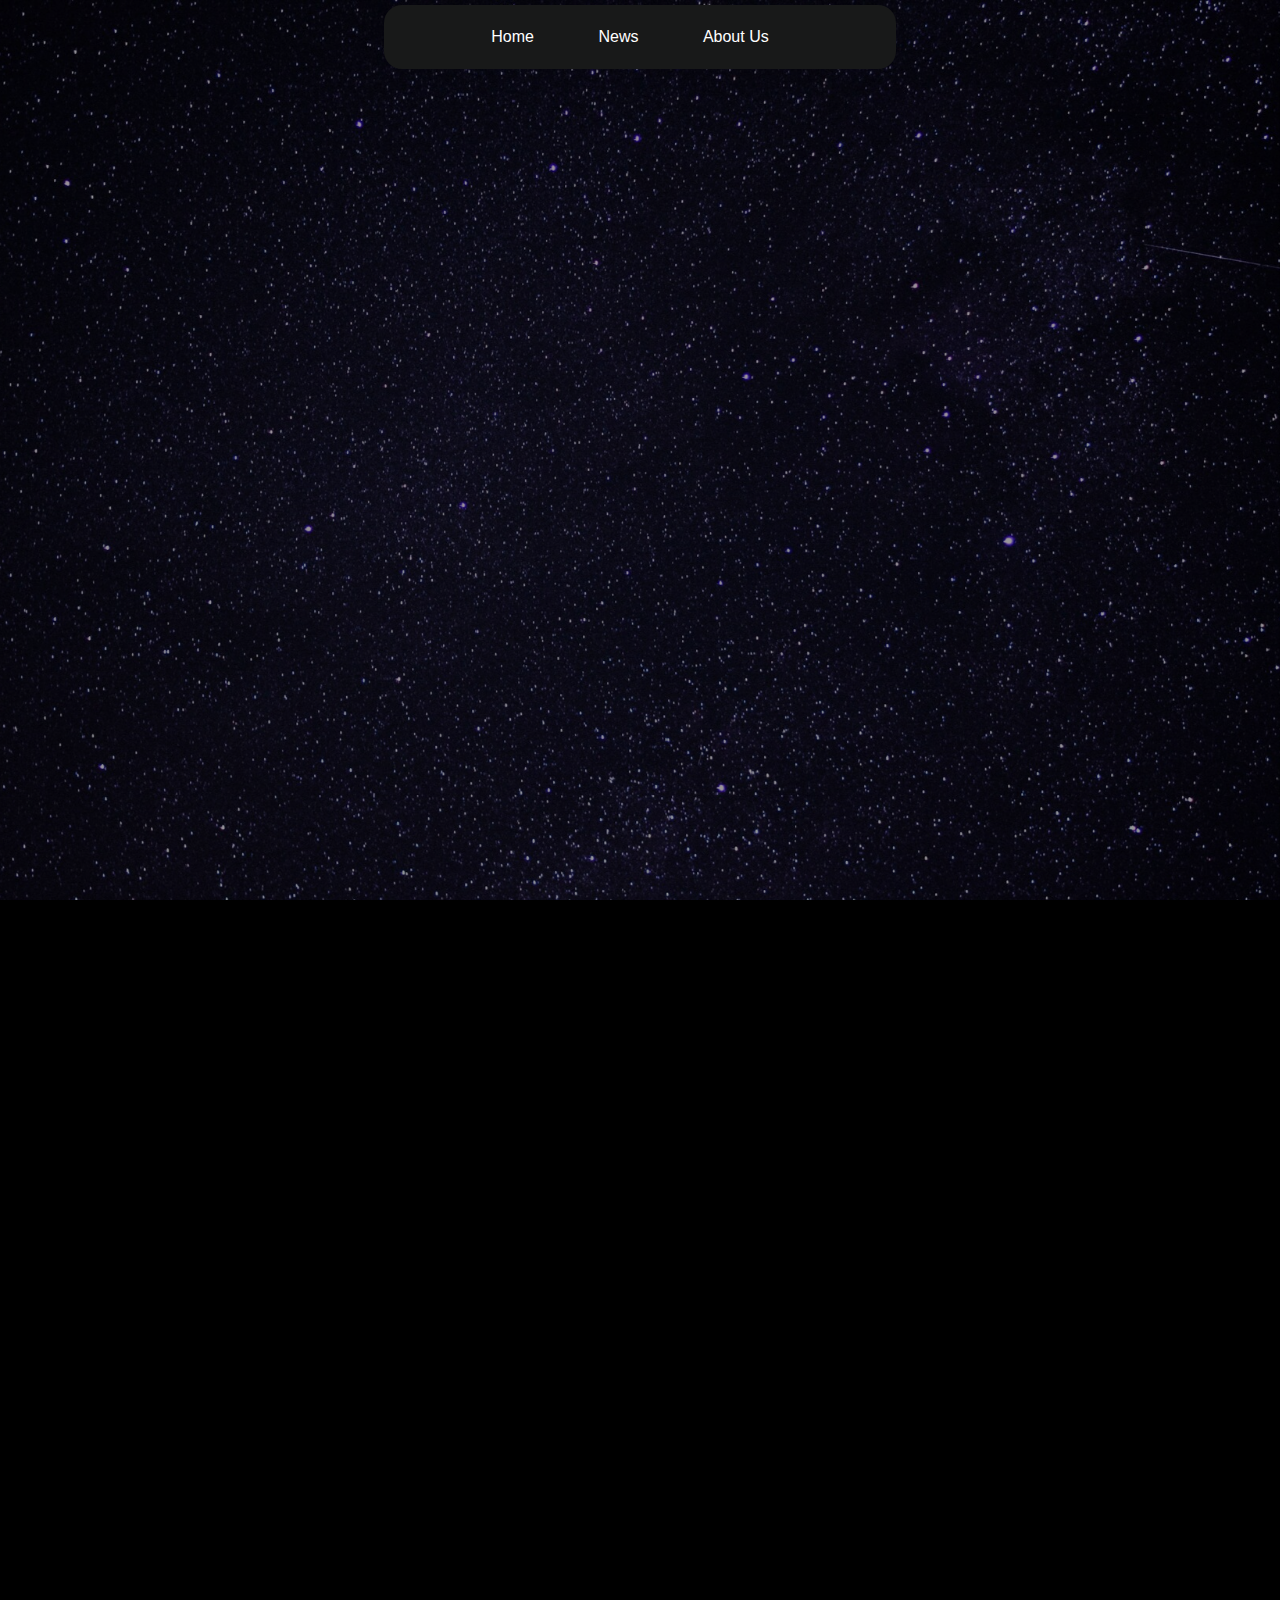
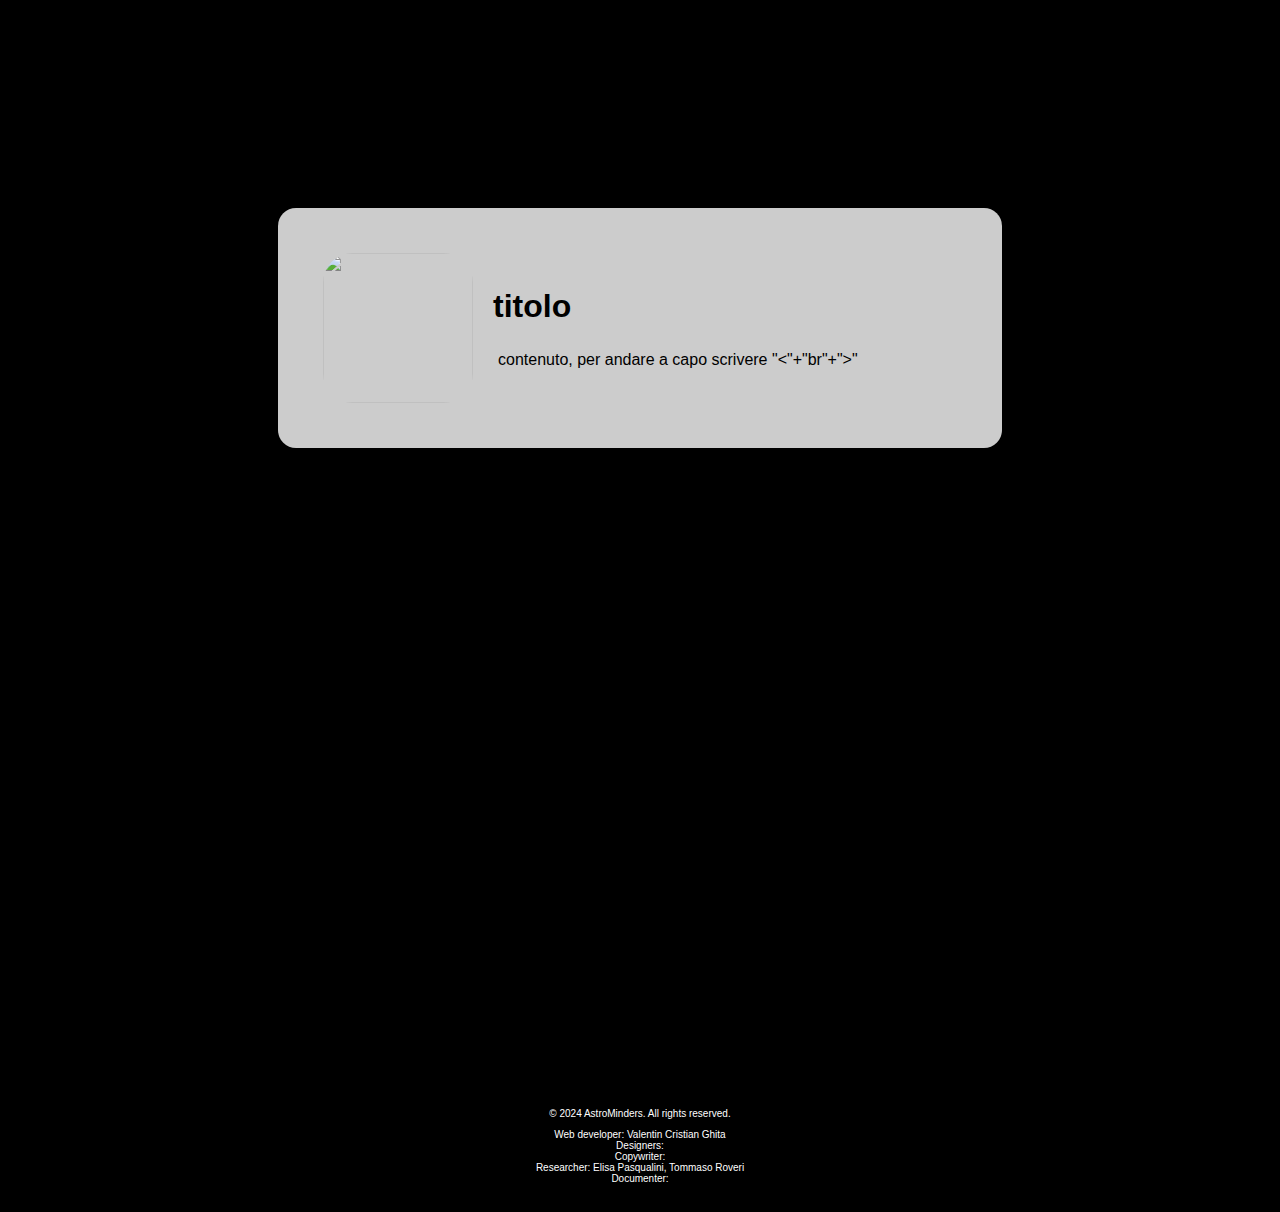
==== code/about.html @ e249a360 "Initial commit" ====
<!DOCTYPE html>
<html lang="IT">
<head>
    <meta charset="UTF-8">
    <meta name="viewport" content="width=device-width, initial-scale=1.0">
    <title>AstroMinders</title>

    <link rel="stylesheet" href="style1.css">
</head>
<body>
    <!-- Navigation Bar -->
    <nav id="navbar">
        <ul>
            <li><a href="index.html">Home</a></li>
            <li><a href="news.html">News</a></li>
            <li><a href="about.html">About Us</a></li>
        </ul>
    </nav>
    <!-- Content -->
    <div id="container-img">
        <img src="/img/sfondo1.png" alt="terra" class="background-image">
        <div class="overlay"></div>
        <div class="logo">
            <h1>About Us</h1>
        </div>
    </div>
    <div id="content">
        <!-- copiate e incollate questa sezione per scrivere nuovi paragrafi -->
        <!-- in src inserite il nome img in questo modo src="/img/nomeImg.png" e in alt="specificate che cosa è l'img" -->
        <section>
            <img src="" alt="" class="icon">
                <div class="content-text">
                    <h1>titolo</h1>
                    <p class="par">
                        contenuto, per andare a capo scrivere "<"+"br"+">"
                    </p>
                </div>
        </section>
    </div>
    <!-- Footer -->
    <div id="footer">
        <p>
            © 2024 AstroMinders. All rights reserved.
        </p>
        <p>
            Web developer: Valentin Cristian Ghita <br>
            Designers: <br>
            Copywriter: <br>
            Researcher: Elisa Pasqualini, Tommaso Roveri <br>
            Documenter:
        </p>
    </div>

    <!-- Javascript -->
    <script src="script.js"></script>
</body>
</html>
---- code/style1.css ----
/* ----------------------------------- Default --------------------------------- */
* {
    font-family: Arial, sans-serif;
}

body {
    background: #000000;
    padding-top: 100vh; /* altezza del menu */
}

.overlay {
    position: absolute;
    top: 0;
    left: 0;
    width: 100%;
    height: 100%;
    background-color: rgba(51, 51, 51, 0.4);  /* Colore nero semi-trasparente (modifica l'alpha per scurire più o meno) */
    object-fit: cover;  /* Assicura che l'immagine copra completamente il contenitore */
    will-change: transform;  /* Ottimizza il rendering del movimento */
}

html {
    scroll-behavior: smooth;
}

a {
    text-decoration: none;
}

/* ------------------------------ Navigation bar -------------------------------- */
#navbar {
    margin-top: 0.5vh;
    background-color: #181919;
    overflow: hidden;
    position: fixed;
    top: 0;
    width: 40%;
    z-index: 1000;
    border-radius: 2vh;
    padding: 1vh;
    box-sizing: border-box;
    left: 30%;
}

/* Stili per gli elementi della lista (menu items) */
#navbar ul {
    list-style-type: none;
    margin: 0;
    padding: 0;
    text-align: center;
}

#navbar li {
    display: inline;
    margin-right: 20px;
}

#navbar a {
    color: white;
    padding: 14px 20px;
    display: inline-block;
    border-radius: 30px;
    transition: all 0.3s ease;
}

#navbar a:hover {
    background-color: #ddd;
    color: black;
    border-radius: 30px;
    box-shadow: 0 4px 12px rgba(0, 0, 0, 0.2);
    transform: scale(1.05);
}

/* --------------------------------------- Conteiner ------------------------------------------------ */
.conteiner-img {
    position: relative;  /* Necessario per posizionare l'overlay sopra l'immagine */
    width: 100%;
    height: 100%;  /* Imposta un'altezza fissa o adattabile a seconda dell'immagine */
    overflow: hidden;
}

.background-image {
    position: absolute;
    top: 0;
    left: 0;
    width: 100%;
    height: 100%;
    object-fit: cover;  /* Assicura che l'immagine copra completamente il contenitore */
    will-change: transform;  /* Ottimizza il rendering del movimento */
}    

.overlay {
    position: absolute;
    top: 0;
    left: 0;
    width: 100%;
    height: 100%;
    background-color: rgba(0, 0, 0, 0.4);  /* Colore nero semi-trasparente (modifica l'alpha per scurire più o meno) */
    object-fit: cover;  /* Assicura che l'immagine copra completamente il contenitore */
    will-change: transform;  /* Ottimizza il rendering del movimento */
}

/* Logo - Testo con animazione */
.logo {
    position: absolute;
    top: 50%;
    left: 50%;
    transform: translate(-50%, -50%);
    color: white;
    text-align: center;
    opacity: 0; /* Comincia invisibile */
    transform: translate(-50%, -50%) scale(0.8); /* Comincia con un ingrandimento ridotto */
    transition: opacity 3s ease, transform 3s ease; /* Animazioni fluide */
    animation: fadeInScale 2s ease-out forwards;  /* Animazione al caricamento */
}

/* Aggiungi effetto di comparsa e ingrandimento */
#conteiner-img:hover .logo {
    opacity: 1;  /* Rende il testo visibile */
    transform: translate(-50%, -50%) scale(1.2); /* Ingrandisce il testo */
}

/* Stili per i testi */
.logo h1, .logo p {
    margin: 10px 0;
    font-size: 10vh;
}

/* Animazione per il logo */
@keyframes fadeInScale {
    0% {
        opacity: 0;
        transform: translate(-50%, -50%) scale(0.8);
    }
    100% {
        opacity: 1;
        transform: translate(-50%, -50%) scale(1.2);
    }
}

/* Animazione per ingrandire h1 */
@keyframes h1Grow {
    0% {
        font-size: 1.5em;  /* Inizia con una dimensione più piccola */
    }
    100% {
        font-size: 3.5em;  /* Ingrandisce il testo */
    }
}


/* ------------------------------ Content ------------------------------ */
#content {
    margin-top: 100vh;  /* Lascia spazio per il menu */
    width: 100%;
    height: auto;  /* Usa 'auto' per adattarsi al contenuto */
    min-height: calc(100vh - 100px);  /* Assicurati che ci sia abbastanza spazio per il footer */
    padding-bottom: 60px; /* Aggiungi un po' di spazio per evitare che il contenuto venga sovrapposto */
}

.par{
    padding:5px;
}

.icon {
    border-radius: 20%; /* Arrotonda l'immagine */
    width: 150px; /* Imposta una larghezza fissa per l'immagine */
    height: 150px; /* Imposta un'altezza fissa per l'immagine */
    margin-right: 20px; /* Distanza tra l'immagine e il testo */
}

section {
    margin-top: 20vh;
    margin-bottom: 10.5vh;
    margin-left: 30vh;
    margin-right: 30vh;
    background-color: rgba(255, 255, 255, 0.8);
    border-radius: 2vh;
    padding: 5vh;
    display: flex; /* Per disporre gli elementi orizzontalmente */
    align-items: center; /* Allinea verticalmente gli elementi al centro */
}

section .content-text {
    flex: 1; /* Il testo occupa lo spazio rimanente */
}

/* ---------------------------- Footer ---------------------------------- */
#footer {
    position: relative;
    padding: 1em;
    background-color: #000000;
    color: white;
    font-size: 10px;
    text-align: center;
    margin-top: 20px;
}
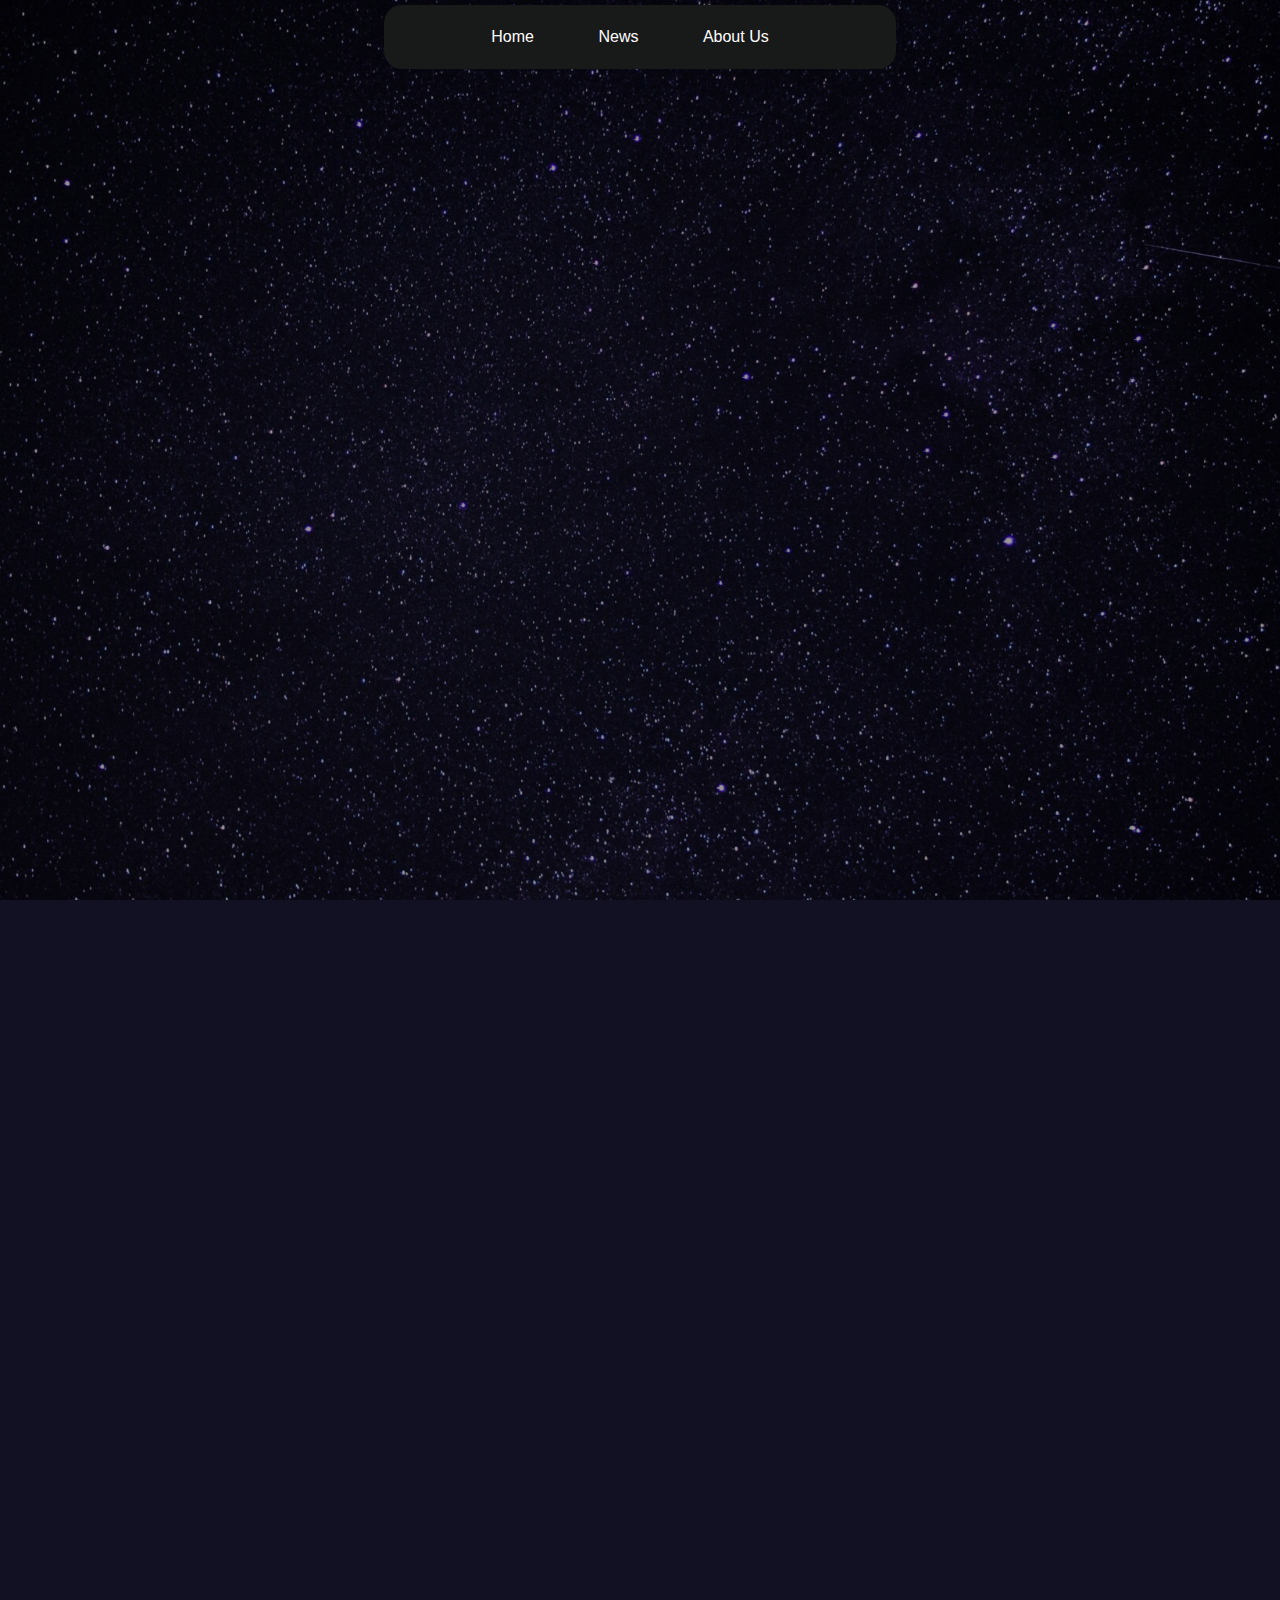
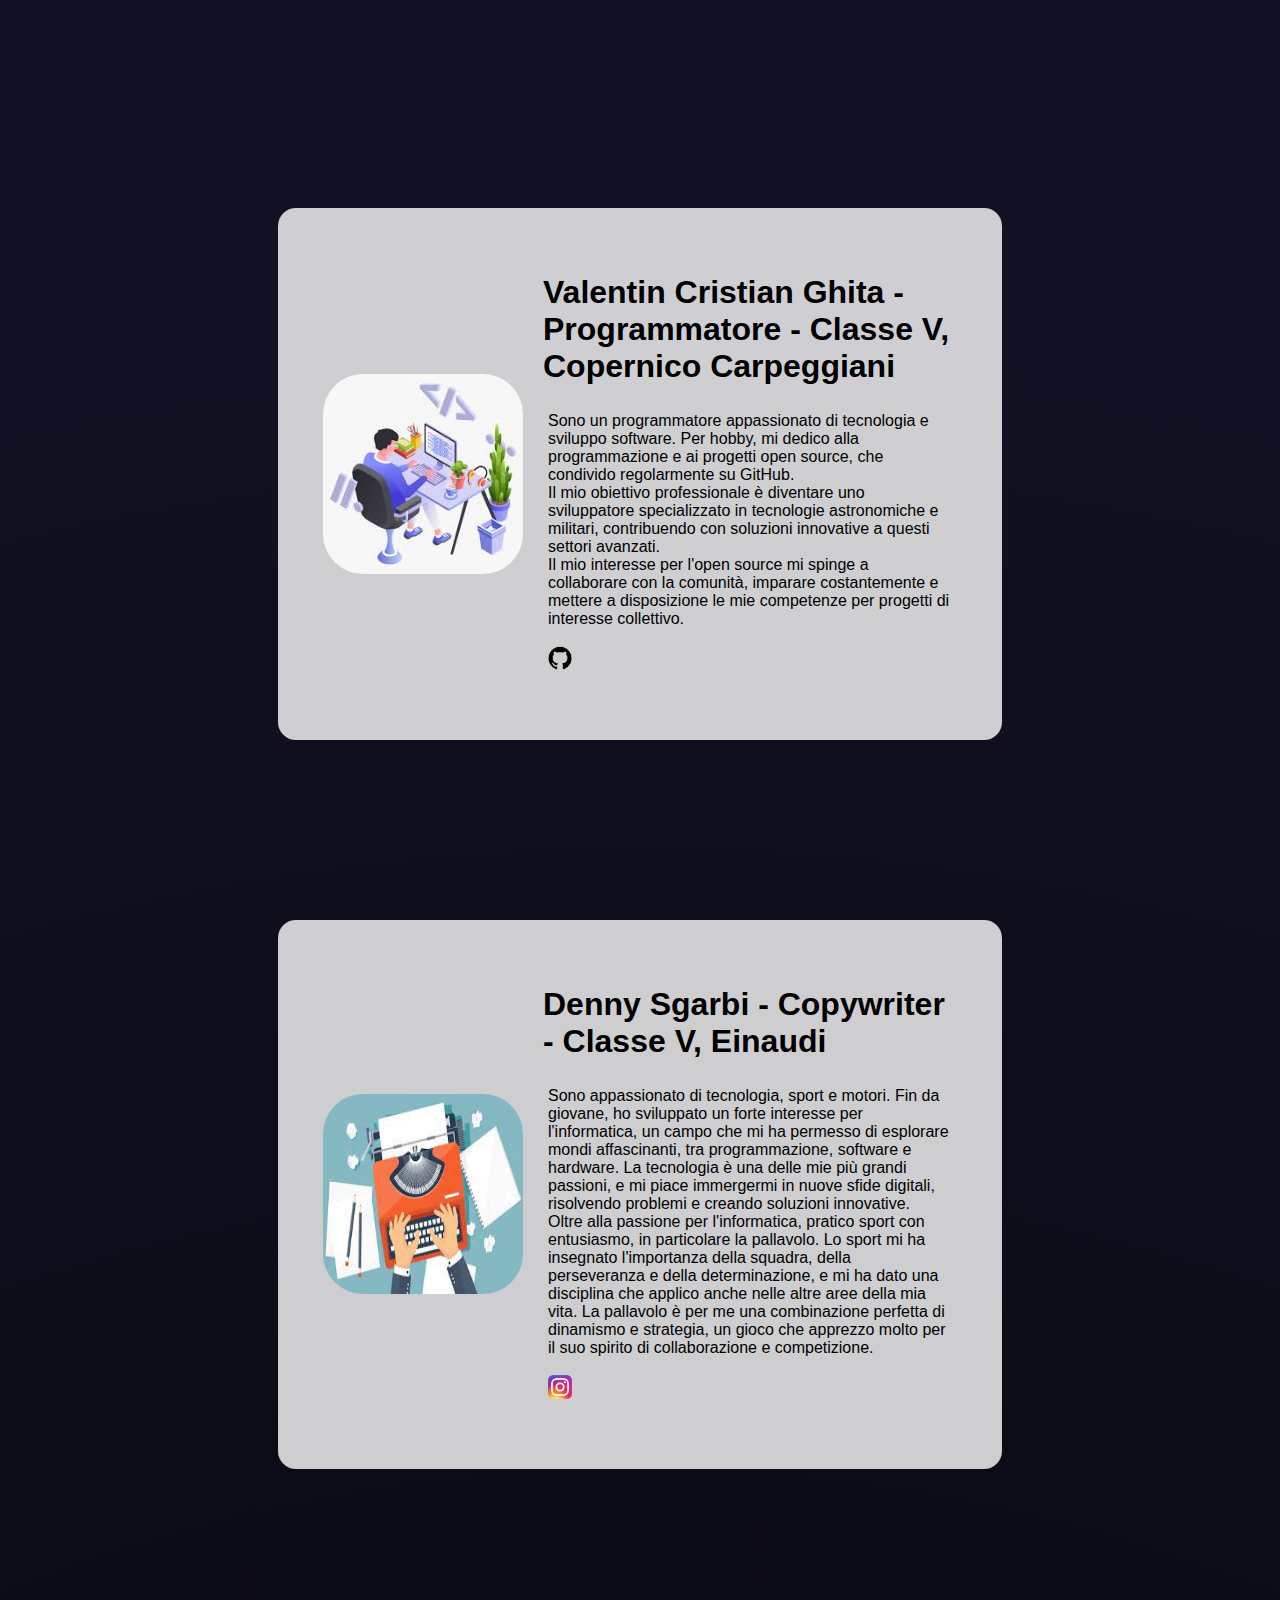
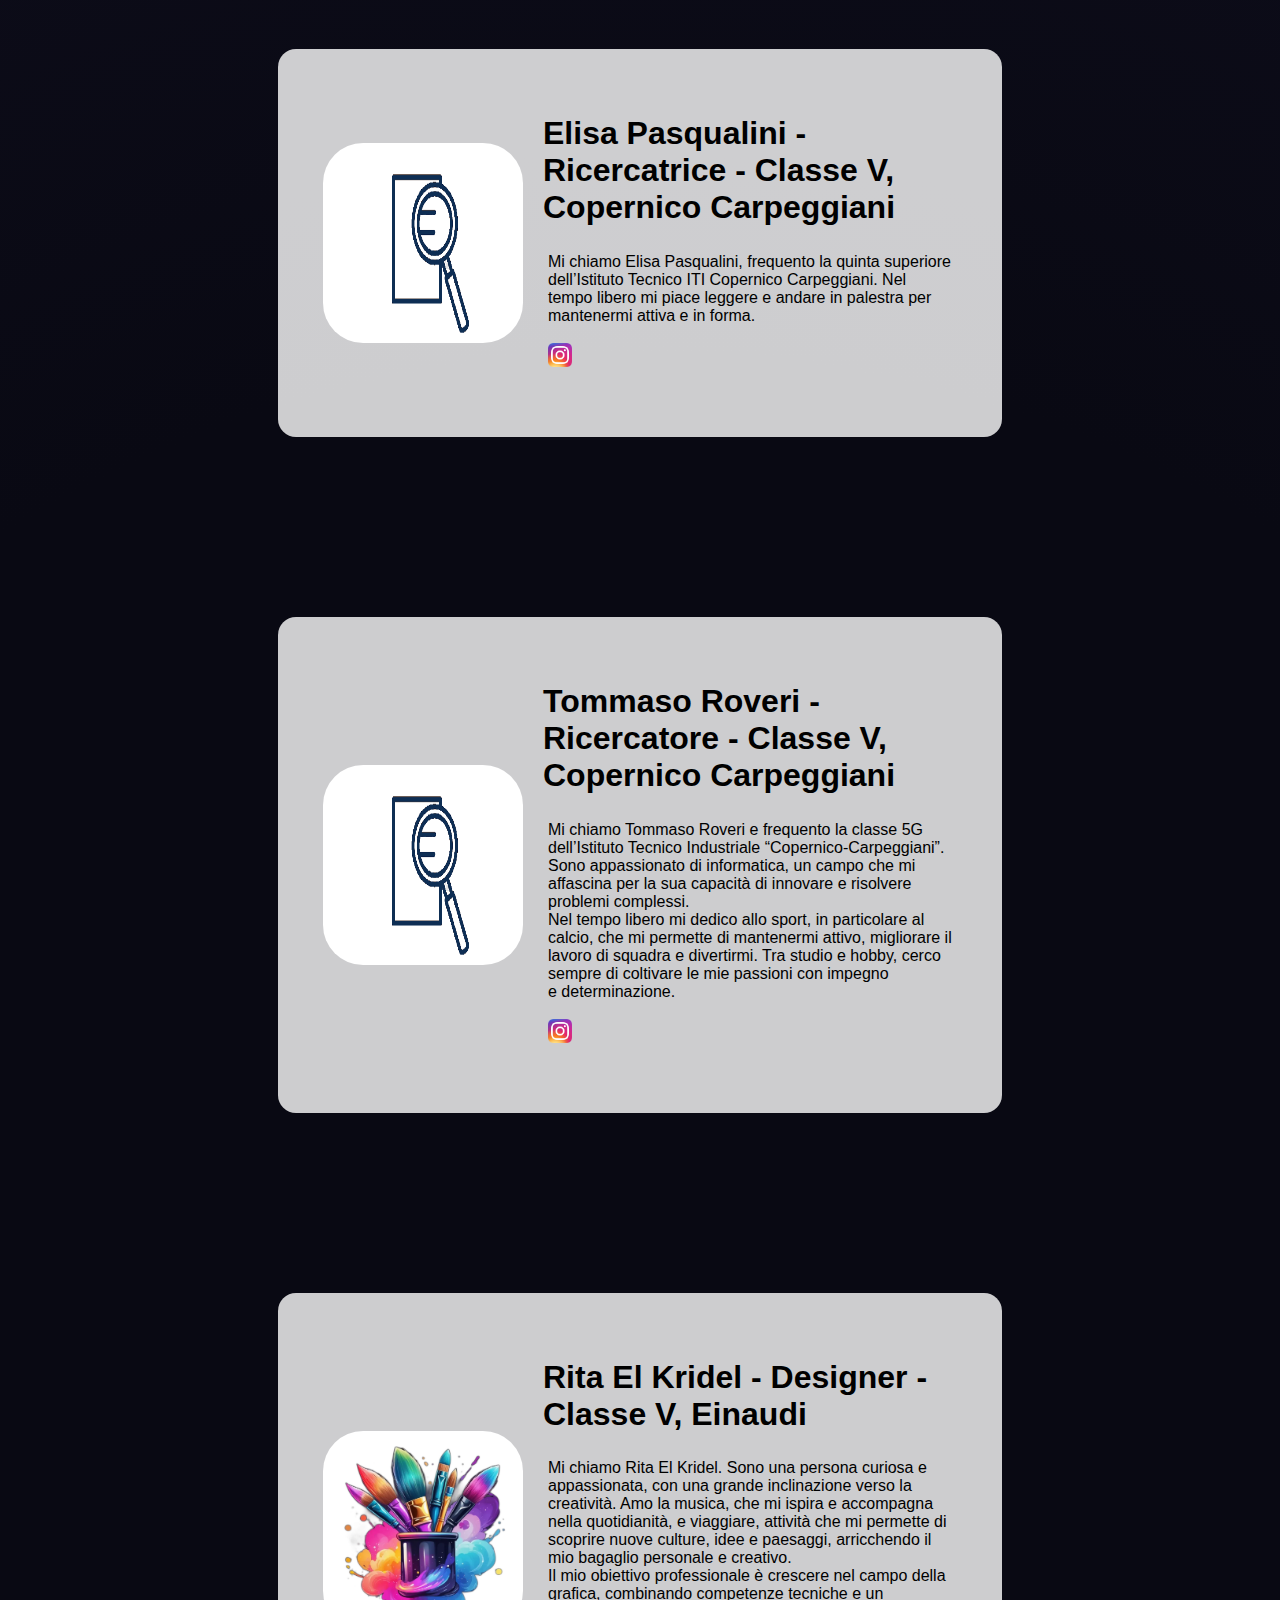
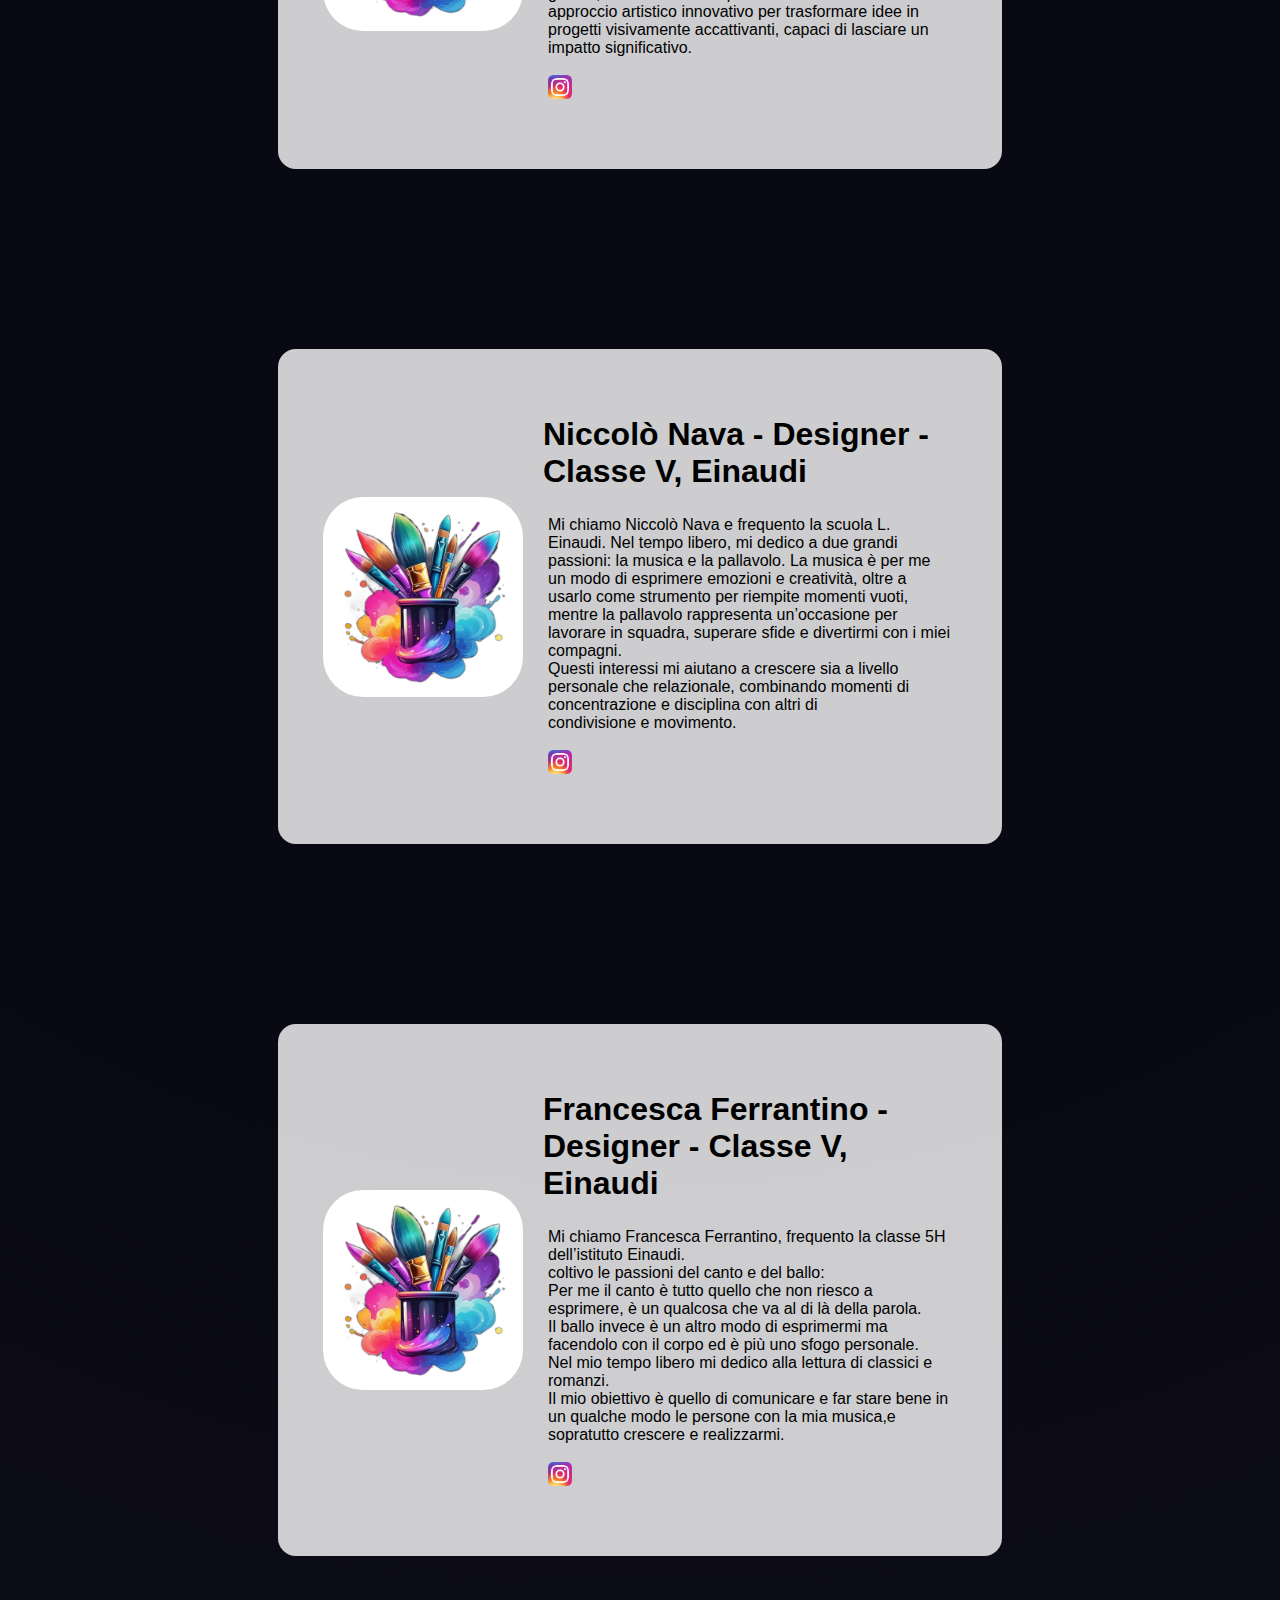
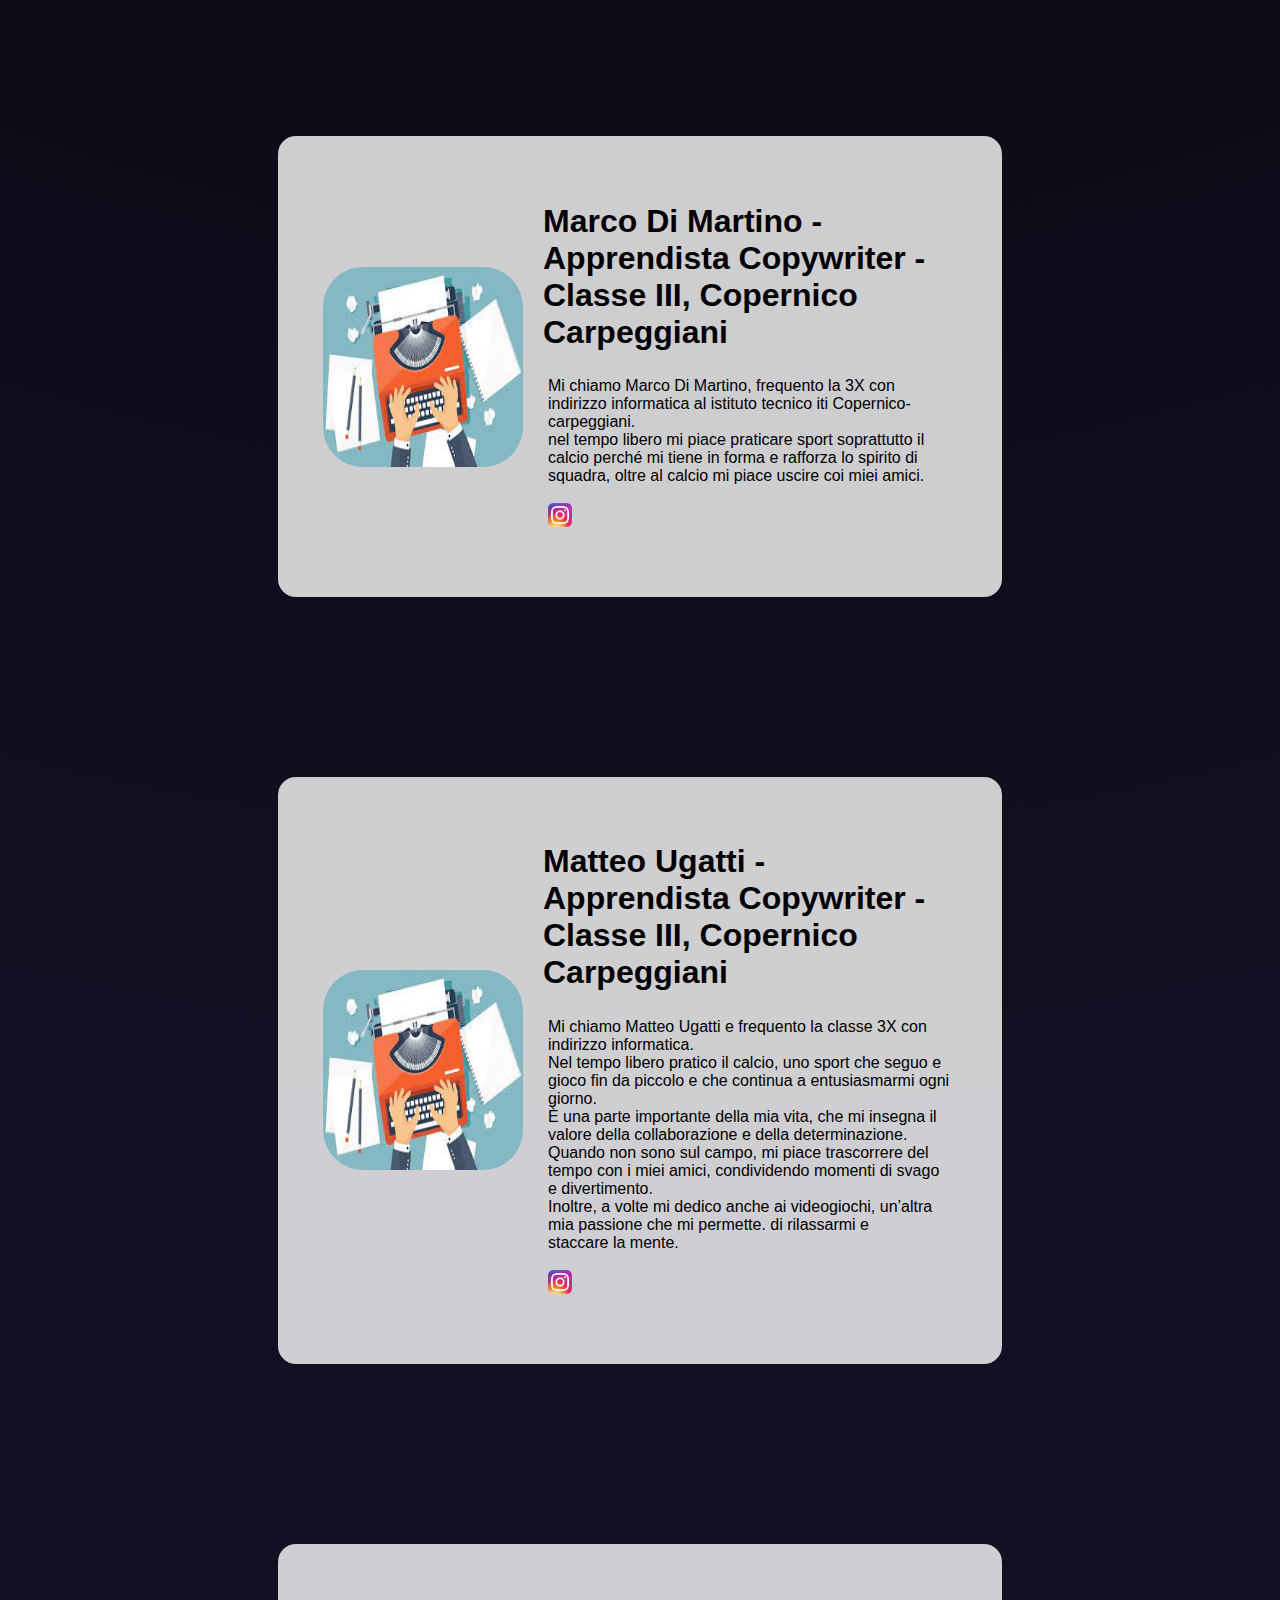
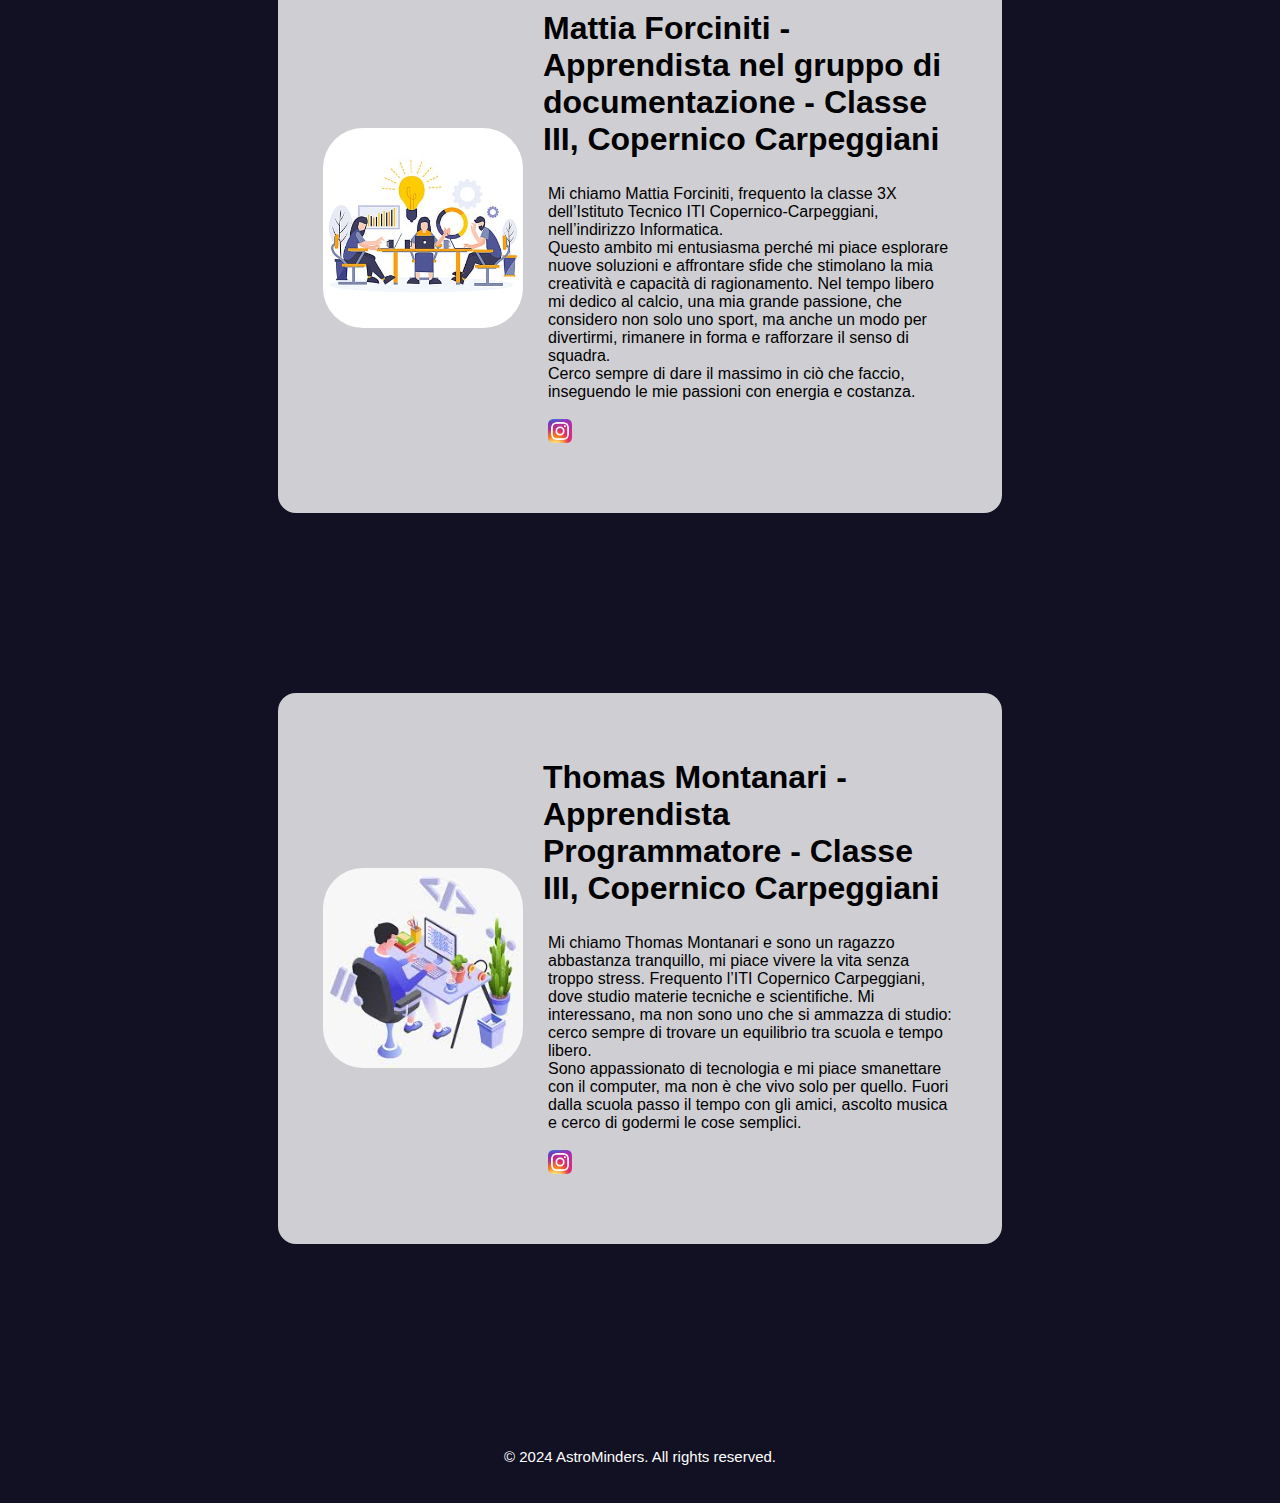
==== commit a595e696: "aggiustamenti finali" ====
--- a/code/about.html
+++ b/code/about.html
@@ -5,7 +5,7 @@
     <meta name="viewport" content="width=device-width, initial-scale=1.0">
     <title>AstroMinders</title>
 
-    <link rel="stylesheet" href="style1.css">
+    <link rel="stylesheet" href="style2.css">
 </head>
 <body>
     <!-- Navigation Bar -->
@@ -28,11 +28,176 @@
         <!-- copiate e incollate questa sezione per scrivere nuovi paragrafi -->
         <!-- in src inserite il nome img in questo modo src="/img/nomeImg.png" e in alt="specificate che cosa è l'img" -->
         <section>
-            <img src="" alt="" class="icon">
-                <div class="content-text">
-                    <h1>titolo</h1>
-                    <p class="par">
-                        contenuto, per andare a capo scrivere "<"+"br"+">"
+            <img src="/img/immagine programmatore.jpeg" alt="Programmatore" class="icon">
+                <div class="content-text">
+                    <h1>Valentin Cristian Ghita - Programmatore - Classe V, Copernico Carpeggiani</h1>
+                    <p class="par">
+                        Sono un programmatore appassionato di tecnologia e sviluppo software. Per hobby, 
+                        mi dedico alla programmazione e ai progetti open source, che condivido regolarmente su GitHub. <br>
+                        Il mio obiettivo professionale è diventare uno sviluppatore specializzato in tecnologie astronomiche e militari, 
+                        contribuendo con soluzioni innovative a questi settori avanzati. <br>Il mio interesse per l'open source mi spinge a 
+                        collaborare con la comunità, imparare costantemente e mettere a disposizione le mie competenze per progetti 
+                        di interesse collettivo.<br><br>
+                        <a href="https://github.com/CoderArtist06" target="_blank" title="GitHub">
+                            <img src="/img/GitHub.png" alt="GitHub" style="width:24px; height:24px;">
+                        </a>
+                    </p>
+                </div>
+        </section>
+        <section>
+            <img src="/img/immagine Copywriter.jpeg" alt="Copywriter" class="icon">
+                <div class="content-text">
+                    <h1>Denny Sgarbi - Copywriter - Classe V, Einaudi</h1>
+                    <p class="par">
+                        Sono appassionato di tecnologia, sport e motori. Fin da giovane, ho sviluppato un forte interesse per l'informatica, 
+                        un campo che mi ha permesso di esplorare mondi affascinanti, tra programmazione, software e hardware. La tecnologia 
+                        è una delle mie più grandi passioni, e mi piace immergermi in nuove sfide digitali, risolvendo problemi e creando soluzioni innovative. <br>
+                        Oltre alla passione per l'informatica, pratico sport con entusiasmo, in particolare la pallavolo. Lo sport mi ha insegnato l'importanza 
+                        della squadra, della perseveranza e della determinazione, e mi ha dato una disciplina che applico anche nelle altre aree della mia vita.
+                        La pallavolo è per me una combinazione perfetta di dinamismo e strategia, un gioco che apprezzo molto per il suo spirito di 
+                        collaborazione e competizione.<br><br>
+                        <a href="https://www.instagram.com/denny.sgarbi/profilecard/?igsh=emM3NTl4ZzJlM25q" target="_blank" title="Instagram">
+                            <img src="/img/Instagram.png" alt="Instagram" style="width:24px; height:24px;">
+                        </a>
+                    </p>
+                </div>
+        </section>
+        <section>
+            <img src="/img/immagine Ricercatore-Ricercatrice.png" alt="Ricercatrica" class="icon">
+                <div class="content-text">
+                    <h1>Elisa Pasqualini - Ricercatrice - Classe V, Copernico Carpeggiani</h1>
+                    <p class="par">
+                        Mi chiamo Elisa Pasqualini, frequento la quinta superiore dell’Istituto Tecnico ITI Copernico Carpeggiani. 
+                        Nel tempo libero mi piace leggere e andare in palestra per mantenermi attiva e in forma.<br><br>
+                        <a href="https://www.instagram.com/elisa_pasqualini/profilecard/?igsh=N2JoejcyOTdoYWRw" target="_blank" title="Instagram">
+                            <img src="/img/Instagram.png" alt="Instagram" style="width:24px; height:24px;">
+                        </a>
+                    </p>
+                </div>
+        </section>
+        <section>
+            <img src="/img/immagine Ricercatore-Ricercatrice.png" alt="Ricercatore" class="icon">
+                <div class="content-text">
+                    <h1>Tommaso Roveri - Ricercatore - Classe V, Copernico Carpeggiani</h1>
+                    <p class="par">
+                        Mi chiamo Tommaso Roveri e frequento la classe 5G dell’Istituto Tecnico Industriale “Copernico-Carpeggiani”. 
+                        Sono appassionato di informatica, un campo che mi affascina per la sua capacità di innovare e risolvere problemi complessi. <br>
+                        Nel tempo libero mi dedico allo sport, in particolare al calcio, che mi permette di mantenermi attivo, migliorare il lavoro 
+                        di squadra e divertirmi. Tra studio e hobby, cerco sempre di coltivare le mie passioni con impegno e determinazione.<br><br>
+                        <a href="https://www.instagram.com/roveritommaso?igsh=MW1laWtyeTU2MWRyaA%3D%3D&utm_source=qr" target="_blank" title="Instagram">
+                            <img src="/img/Instagram.png" alt="Instagram" style="width:24px; height:24px;">
+                        </a>
+                    </p>
+                </div>
+        </section>
+        <section>
+            <img src="/img/Immagine Designer.png" alt="Designer" class="icon">
+                <div class="content-text">
+                    <h1>Rita El Kridel - Designer - Classe V, Einaudi</h1>
+                    <p class="par">
+                        Mi chiamo Rita El Kridel. Sono una persona curiosa e appassionata, con una grande inclinazione verso la creatività.
+                        Amo la musica, che mi ispira e accompagna nella quotidianità, e viaggiare, attività che mi permette di scoprire nuove culture, 
+                        idee e paesaggi, arricchendo il mio bagaglio personale e creativo. <br>
+                        Il mio obiettivo professionale è crescere nel campo della grafica, combinando competenze tecniche e un approccio artistico 
+                        innovativo per trasformare idee in progetti visivamente accattivanti, capaci di lasciare un impatto significativo.<br><br>
+                        <a href="https://www.instagram.com/ritaelkridel/profilecard/?igsh=MWp1cjdsNHp2cnpxag==" target="_blank" title="Instagram">
+                            <img src="/img/Instagram.png" alt="Instagram" style="width:24px; height:24px;">
+                        </a>
+                    </p>
+                </div>
+        </section>
+        <section>
+            <img src="/img/Immagine Designer.png" alt="Designer" class="icon">
+                <div class="content-text">
+                    <h1>Niccolò Nava - Designer - Classe V, Einaudi</h1>
+                    <p class="par">
+                        Mi chiamo Niccolò Nava e frequento la scuola L. Einaudi. Nel tempo libero, mi dedico a due grandi passioni: la musica e la pallavolo. 
+                        La musica è per me un modo di esprimere emozioni e creatività, oltre a usarlo come strumento per riempite momenti vuoti, mentre la 
+                        pallavolo rappresenta un’occasione per lavorare in squadra, superare sfide e divertirmi con i miei compagni. <br>
+                        Questi interessi mi aiutano a crescere sia a livello personale che relazionale, combinando momenti di concentrazione e disciplina 
+                        con altri di condivisione e movimento.<br><br>
+                        <a href="https://www.instagram.com/nava.niccolo/profilecard/?igsh=MW81ZnlmYXplM2lkNA==" target="_blank" title="Instagram">
+                            <img src="/img/Instagram.png" alt="Instagram" style="width:24px; height:24px;">
+                        </a>
+                    </p>
+                </div>
+        </section>
+        <section>
+            <img src="/img/Immagine Designer.png" alt="Designer" class="icon">
+                <div class="content-text">
+                    <h1>Francesca Ferrantino - Designer - Classe V, Einaudi</h1>
+                    <p class="par">
+                        Mi chiamo Francesca Ferrantino, frequento la classe 5H dell’istituto Einaudi. <br>
+                        coltivo le passioni del canto e del ballo: <br>
+                        Per me il canto è tutto quello che non riesco a esprimere, è un qualcosa che va al di là della parola. <br>
+                        Il ballo invece è un altro modo di esprimermi ma facendolo con il corpo ed è più uno sfogo personale. <br>
+                        Nel mio tempo libero mi dedico alla lettura di classici e romanzi. <br>
+                        Il mio obiettivo è quello di comunicare e far stare bene in un qualche modo le persone con la mia musica,e sopratutto crescere e realizzarmi.<br><br>
+                        <a href="https://www.instagram.com/iamooddy?igsh=MjdqNG4wczRhMTUy&utm_source=qr" target="_blank" title="Instagram">
+                            <img src="/img/Instagram.png" alt="Instagram" style="width:24px; height:24px;">
+                        </a>
+                    </p>
+                </div>
+        </section>
+        <section>
+            <img src="/img/immagine Copywriter.jpeg" alt="Copywriter" class="icon">
+                <div class="content-text">
+                    <h1>Marco Di Martino - Apprendista Copywriter - Classe III, Copernico Carpeggiani</h1>
+                    <p class="par">
+                        Mi chiamo Marco Di Martino, frequento la 3X con indirizzo informatica al istituto tecnico iti  Copernico-carpeggiani. <br>
+                        nel tempo libero mi piace praticare sport soprattutto il calcio perché mi tiene in forma e rafforza lo spirito di squadra, 
+                        oltre al calcio mi piace uscire coi miei amici.<br><br>
+                        <a href="" target="_blank" title="Instagram">
+                            <img src="/img/Instagram.png" alt="Instagram" style="width:24px; height:24px;">
+                        </a>
+                    </p>
+                </div>
+        </section>
+        <section>
+            <img src="/img/immagine Copywriter.jpeg" alt="Copywriter" class="icon">
+                <div class="content-text">
+                    <h1>Matteo Ugatti - Apprendista Copywriter - Classe III, Copernico Carpeggiani</h1>
+                    <p class="par">
+                        Mi chiamo Matteo Ugatti e frequento la classe 3X con indirizzo informatica.<br>
+                        Nel tempo libero pratico il calcio, uno sport che seguo e gioco fin da piccolo e che continua a entusiasmarmi ogni giorno. <br>
+                        È una parte importante della mia vita, che mi insegna il valore della collaborazione e della determinazione. <br>
+                        Quando non sono sul campo, mi piace trascorrere del tempo con i miei amici, condividendo momenti di svago e divertimento. <br>
+                        Inoltre, a volte mi dedico anche ai videogiochi, un’altra mia passione che mi permette.  di rilassarmi e staccare la mente.<br><br>
+                        <a href="" target="_blank" title="Instagram">
+                            <img src="/img/Instagram.png" alt="Instagram" style="width:24px; height:24px;">
+                        </a>
+                    </p>
+                </div>
+        </section>
+        <section>
+            <img src="/img/immagineGruppo di documentazione.jpg" alt="Documentatore" class="icon">
+                <div class="content-text">
+                    <h1>Mattia Forciniti - Apprendista nel gruppo di documentazione - Classe III, Copernico Carpeggiani</h1>
+                    <p class="par">
+                        Mi chiamo Mattia Forciniti, frequento la classe 3X dell’Istituto Tecnico ITI Copernico-Carpeggiani, nell’indirizzo Informatica. <br>
+                        Questo ambito mi entusiasma perché mi piace esplorare nuove soluzioni e affrontare sfide che stimolano la mia creatività e capacità 
+                        di ragionamento. Nel tempo libero mi dedico al calcio, una mia grande passione, che considero non solo uno sport, 
+                        ma anche un modo per divertirmi, rimanere in forma e rafforzare il senso di squadra. <br>
+                        Cerco sempre di dare il massimo in ciò che faccio, inseguendo le mie passioni con energia e costanza.<br><br>
+                        <a href="" target="_blank" title="Instagram">
+                            <img src="/img/Instagram.png" alt="Instagram" style="width:24px; height:24px;">
+                        </a>
+                    </p>
+                </div>
+        </section>
+        <section>
+            <img src="/img/immagine programmatore.jpeg" alt="Programmatore" class="icon">
+                <div class="content-text">
+                    <h1>Thomas Montanari - Apprendista Programmatore - Classe III, Copernico Carpeggiani</h1>
+                    <p class="par">
+                        Mi chiamo Thomas Montanari e sono un ragazzo abbastanza tranquillo, mi piace vivere la vita senza troppo stress. 
+                        Frequento l’ITI Copernico Carpeggiani, dove studio materie tecniche e scientifiche. Mi interessano, ma non sono uno 
+                        che si ammazza di studio: cerco sempre di trovare un equilibrio tra scuola e tempo libero.<br>
+                        Sono appassionato di tecnologia e mi piace smanettare con il computer, ma non è che vivo solo per quello. 
+                        Fuori dalla scuola passo il tempo con gli amici, ascolto musica e cerco di godermi le cose semplici.<br><br>
+                        <a href="" target="_blank" title="Instagram">
+                            <img src="/img/Instagram.png" alt="Instagram" style="width:24px; height:24px;">
+                        </a>
                     </p>
                 </div>
         </section>
@@ -41,13 +206,6 @@
     <div id="footer">
         <p>
             © 2024 AstroMinders. All rights reserved.
-        </p>
-        <p>
-            Web developer: Valentin Cristian Ghita <br>
-            Designers: <br>
-            Copywriter: <br>
-            Researcher: Elisa Pasqualini, Tommaso Roveri <br>
-            Documenter:
         </p>
     </div>
 
--- a/code/style2.css
+++ b/code/style2.css
@@ -0,0 +1,197 @@
+/* ----------------------------------- Default --------------------------------- */
+* {
+    font-family: 'Lucida Sans', 'Lucida Sans Regular', 'Lucida Grande', 'Lucida Sans Unicode', Geneva, Verdana, sans-serif;
+}
+
+body {
+    background: rgb(9,9,19);
+    background: radial-gradient(circle, rgba(9,9,19,1) 25%, rgba(18,17,35,1) 59%);
+    padding-top: 100vh; /* altezza del menu */
+}
+
+.overlay {
+    position: absolute;
+    top: 0;
+    left: 0;
+    width: 100%;
+    height: 100%;
+    background-color: rgba(51, 51, 51, 0.4);  /* Colore nero semi-trasparente (modifica l'alpha per scurire più o meno) */
+    object-fit: cover;  /* Assicura che l'immagine copra completamente il contenitore */
+    will-change: transform;  /* Ottimizza il rendering del movimento */
+}
+
+html {
+    scroll-behavior: smooth;
+}
+
+a {
+    text-decoration: none;
+}
+
+/* ------------------------------ Navigation bar -------------------------------- */
+#navbar {
+    margin-top: 0.5vh;
+    background-color: #181919;
+    overflow: hidden;
+    position: fixed;
+    top: 0;
+    width: 40%;
+    z-index: 1000;
+    border-radius: 2vh;
+    padding: 1vh;
+    box-sizing: border-box;
+    left: 30%;
+}
+
+/* Stili per gli elementi della lista (menu items) */
+#navbar ul {
+    list-style-type: none;
+    margin: 0;
+    padding: 0;
+    text-align: center;
+}
+
+#navbar li {
+    display: inline;
+    margin-right: 20px;
+}
+
+#navbar a {
+    color: white;
+    padding: 14px 20px;
+    display: inline-block;
+    border-radius: 30px;
+    transition: all 0.3s ease;
+}
+
+#navbar a:hover {
+    background-color: #ddd;
+    color: black;
+    border-radius: 30px;
+    box-shadow: 0 4px 12px rgba(0, 0, 0, 0.2);
+    transform: scale(1.05);
+}
+
+/* --------------------------------------- Conteiner ------------------------------------------------ */
+.conteiner-img {
+    position: relative;  /* Necessario per posizionare l'overlay sopra l'immagine */
+    width: 100%;
+    height: 100%;  /* Imposta un'altezza fissa o adattabile a seconda dell'immagine */
+    overflow: hidden;
+}
+
+.background-image {
+    position: absolute;
+    top: 0;
+    left: 0;
+    width: 100%;
+    height: 100%;
+    object-fit: cover;  /* Assicura che l'immagine copra completamente il contenitore */
+    will-change: transform;  /* Ottimizza il rendering del movimento */
+}    
+
+.overlay {
+    position: absolute;
+    top: 0;
+    left: 0;
+    width: 100%;
+    height: 100%;
+    background-color: rgba(0, 0, 0, 0.4);  /* Colore nero semi-trasparente (modifica l'alpha per scurire più o meno) */
+    object-fit: cover;  /* Assicura che l'immagine copra completamente il contenitore */
+    will-change: transform;  /* Ottimizza il rendering del movimento */
+}
+
+/* Logo - Testo con animazione */
+.logo {
+    position: absolute;
+    top: 50%;
+    left: 50%;
+    transform: translate(-50%, -50%);
+    color: white;
+    text-align: center;
+    opacity: 0; /* Comincia invisibile */
+    transform: translate(-50%, -50%) scale(0.8); /* Comincia con un ingrandimento ridotto */
+    transition: opacity 3s ease, transform 3s ease; /* Animazioni fluide */
+    animation: fadeInScale 2s ease-out forwards;  /* Animazione al caricamento */
+}
+
+/* Aggiungi effetto di comparsa e ingrandimento */
+#conteiner-img:hover .logo {
+    opacity: 1;  /* Rende il testo visibile */
+    transform: translate(-50%, -50%) scale(1.2); /* Ingrandisce il testo */
+}
+
+/* Stili per i testi */
+.logo h1, .logo p {
+    margin: 10px 0;
+    font-size: 10vh;
+}
+
+/* Animazione per il logo */
+@keyframes fadeInScale {
+    0% {
+        opacity: 0;
+        transform: translate(-50%, -50%) scale(0.8);
+    }
+    100% {
+        opacity: 1;
+        transform: translate(-50%, -50%) scale(1.2);
+    }
+}
+
+/* Animazione per ingrandire h1 */
+@keyframes h1Grow {
+    0% {
+        font-size: 1.5em;  /* Inizia con una dimensione più piccola */
+    }
+    100% {
+        font-size: 3.5em;  /* Ingrandisce il testo */
+    }
+}
+
+
+/* ------------------------------ Content ------------------------------ */
+#content {
+    margin-top: 100vh;  /* Lascia spazio per il menu */
+    width: 100%;
+    height: auto;  /* Usa 'auto' per adattarsi al contenuto */
+    min-height: calc(100vh - 100px);  /* Assicurati che ci sia abbastanza spazio per il footer */
+    padding-bottom: 60px; /* Aggiungi un po' di spazio per evitare che il contenuto venga sovrapposto */
+}
+
+.par{
+    padding:5px;
+}
+
+.icon {
+    border-radius: 20%; /* Arrotonda l'immagine */
+    width: 200px; /* Imposta una larghezza fissa per l'immagine */
+    height: 200px; /* Imposta un'altezza fissa per l'immagine */
+    margin-right: 20px; /* Distanza tra l'immagine e il testo */
+}
+
+section {
+    margin-top: 20vh;
+    margin-bottom: 10.5vh;
+    margin-left: 30vh;
+    margin-right: 30vh;
+    background-color: rgba(255, 255, 255, 0.8);
+    border-radius: 2vh;
+    padding: 5vh;
+    display: flex; /* Per disporre gli elementi orizzontalmente */
+    align-items: center; /* Allinea verticalmente gli elementi al centro */
+}
+
+section .content-text {
+    flex: 1; /* Il testo occupa lo spazio rimanente */
+}
+
+/* ---------------------------- Footer ---------------------------------- */
+#footer {
+    position: relative;
+    padding: 1em;
+    color: white;
+    font-size: 15px;
+    text-align: center;
+    margin-top: 20px;
+}
